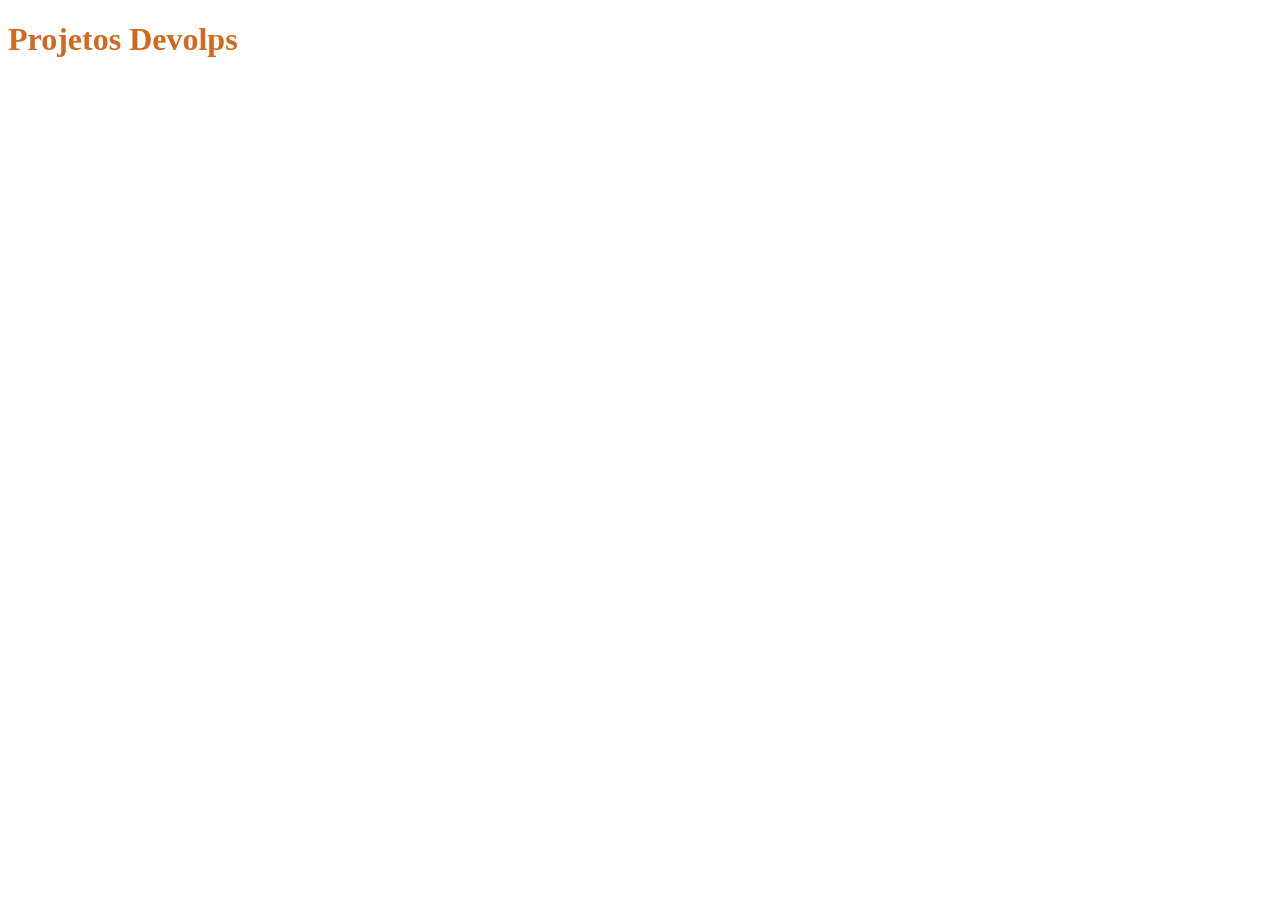
==== leopoldo-devops.html @ 13dde2f7 "Adiciona HTML/CSS e atualiza projeto" ====
<!DOCTYPE html>
<html>
<head>
    <title>Page Title</title>
    <link rel='stylesheet' type='text/css' media='screen' href='leopoldo-devops.css'>
</head>
<body>
    <h1>Projetos Devolps</h1>
    
</body>
</html>
---- leopoldo-devops.css ----
h1 { color:chocolate}
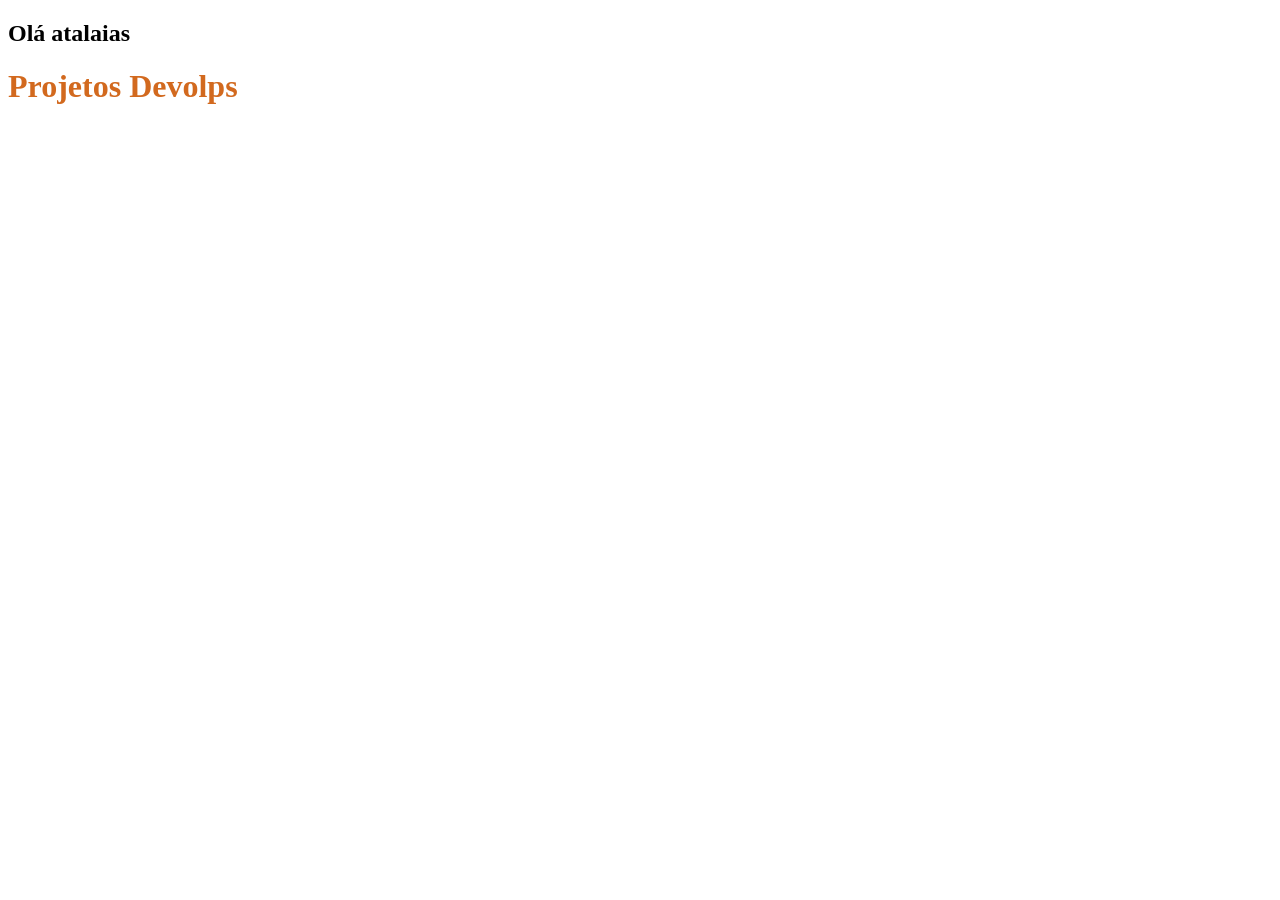
==== commit 2c50c350: "Atualização e Apredendo git e significado de commit" ====
--- a/leopoldo-devops.html
+++ b/leopoldo-devops.html
@@ -5,6 +5,7 @@
     <link rel='stylesheet' type='text/css' media='screen' href='leopoldo-devops.css'>
 </head>
 <body>
+    <h2>Olá atalaias</h2>
     <h1>Projetos Devolps</h1>
     
 </body>
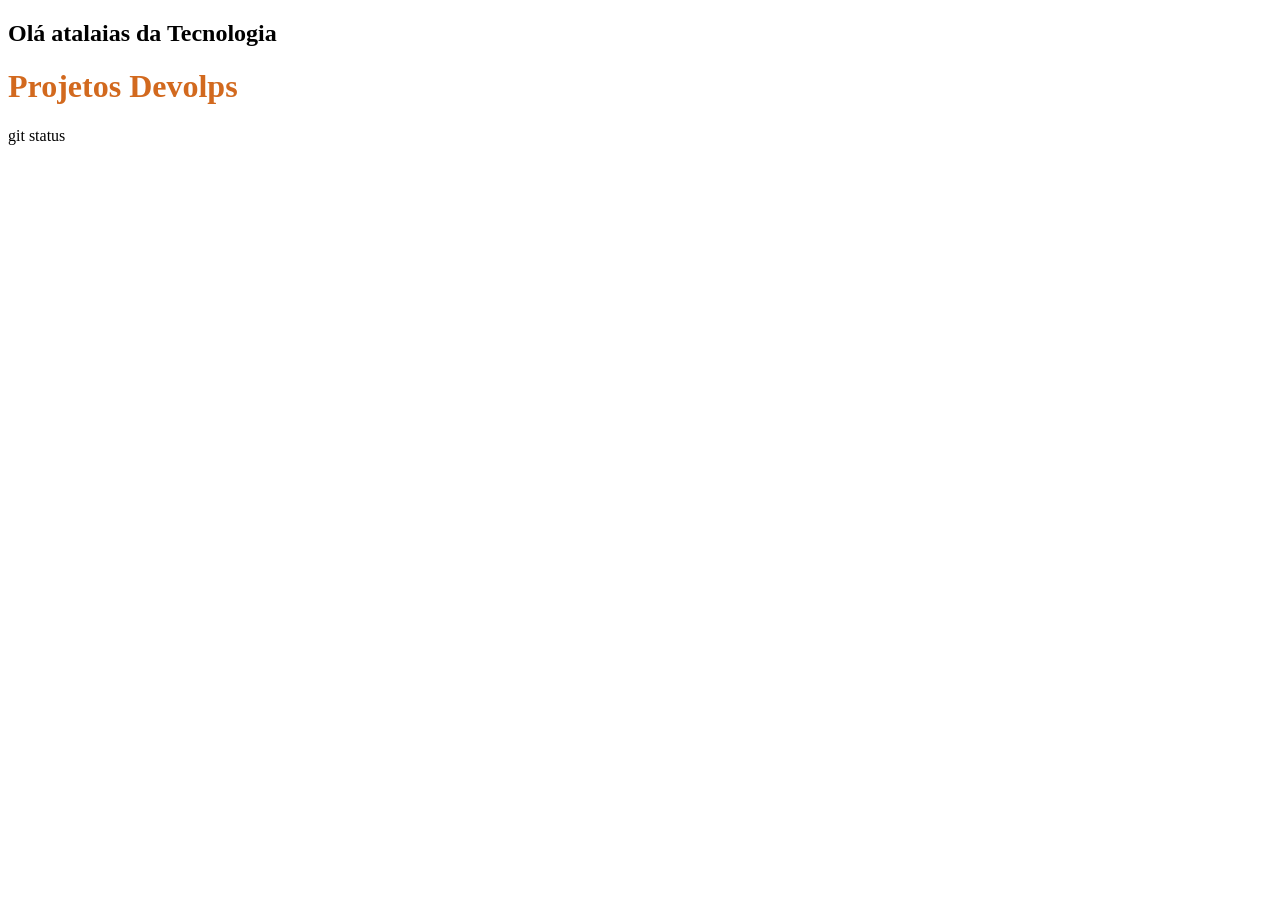
==== commit ec6fb999: "Melhora na mesagem de boas vinda  Please enter the commit message for your changes. Lines starting" ====
--- a/leopoldo-devops.html
+++ b/leopoldo-devops.html
@@ -5,8 +5,8 @@
     <link rel='stylesheet' type='text/css' media='screen' href='leopoldo-devops.css'>
 </head>
 <body>
-    <h2>Olá atalaias</h2>
+    <h2>Olá atalaias da Tecnologia </h2>
     <h1>Projetos Devolps</h1>
-    
+    git status
 </body>
 </html>
